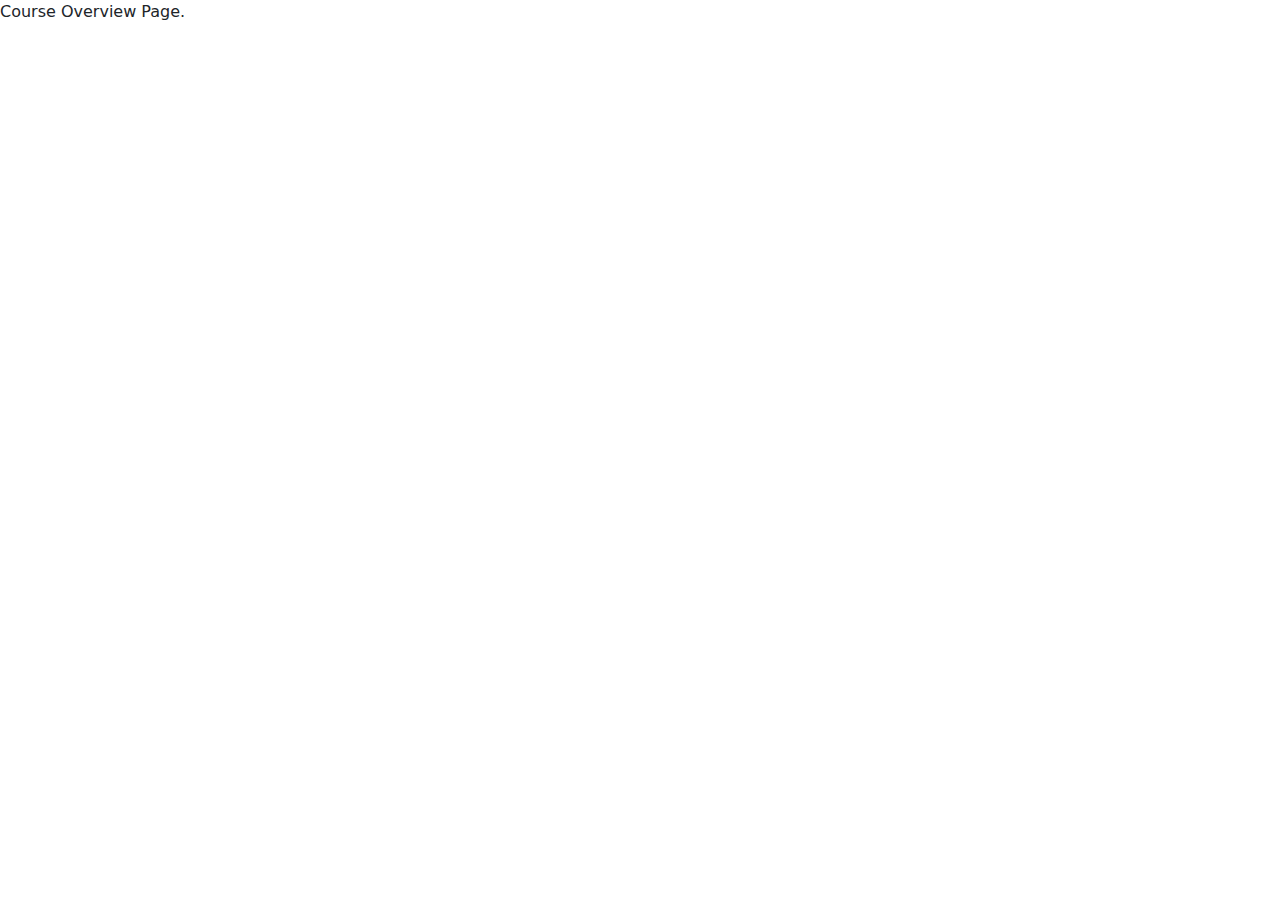
==== CourseOverview/CourseOverview.html @ 353628e2 "Learning page test" ====
<!DOCTYPE html>
<html lang="en">
<head>
    <meta charset="UTF-8">
    <meta name="viewport" content="width=device-width, initial-scale=1.0">
    <title>Neuron</title>
    <link rel="stylesheet" href="#">
    <link href="https://cdn.jsdelivr.net/npm/bootstrap@5.3.3/dist/css/bootstrap.min.css" rel="stylesheet" integrity="sha384-QWTKZyjpPEjISv5WaRU9OFeRpok6YctnYmDr5pNlyT2bRjXh0JMhjY6hW+ALEwIH" crossorigin="anonymous">
    <!-- <link rel="stylesheet" href="css/bootstrap.min.css"> -->
</head>
<body>

    <p>Course Overview Page.</p>

    <script src="https://code.jquery.com/jquery-3.7.1.js" integrity="sha256-eKhayi8LEQwp4NKxN+CfCh+3qOVUtJn3QNZ0TciWLP4=" crossorigin="anonymous"></script>
    <script src="https://cdn.jsdelivr.net/npm/@popperjs/core@2.11.8/dist/umd/popper.min.js" integrity="sha384-LrmXYH6M2J9qQZ3nF5A0zQ5EJozc6YkhS4Yl8i0uT8WJT4b4j0y2X+XhxI1v/tBt" crossorigin="anonymous"></script>
    <script src="https://cdn.jsdelivr.net/npm/bootstrap@5.3.3/dist/js/bootstrap.bundle.min.js" integrity="sha384-YvpcrYf0tY3lHB60NNkmXc5s9fDVZLESaAA55NDzOxhy9GkcIdslK1eN7N6jIeHz" crossorigin="anonymous"></script>
    <!-- <script src="js/jquery.min,js"></script>
    <script src="js/bootstrap.min.js"></script> -->
</body>
</html>
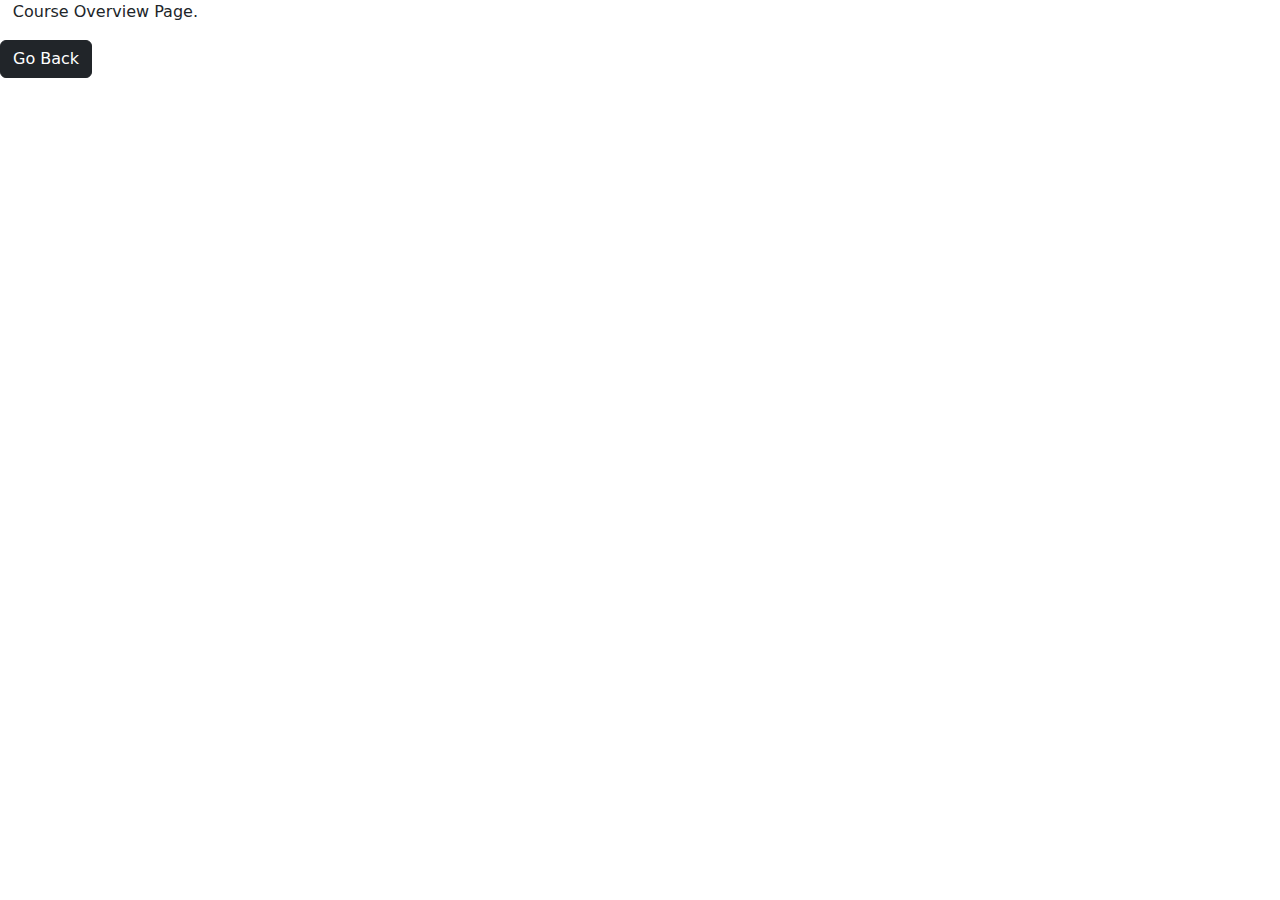
==== commit 9e5a3b14: "Buwop" ====
--- a/CourseOverview/CourseOverview.html
+++ b/CourseOverview/CourseOverview.html
@@ -10,7 +10,8 @@
 </head>
 <body>
 
-    <p>Course Overview Page.</p>
+    <p style="padding-left: 1%;">Course Overview Page.</p>
+    <a class="btn btn-dark" href="../LearningPage/DrawingCourse.html" role="button">Go Back</a>
 
     <script src="https://code.jquery.com/jquery-3.7.1.js" integrity="sha256-eKhayi8LEQwp4NKxN+CfCh+3qOVUtJn3QNZ0TciWLP4=" crossorigin="anonymous"></script>
     <script src="https://cdn.jsdelivr.net/npm/@popperjs/core@2.11.8/dist/umd/popper.min.js" integrity="sha384-LrmXYH6M2J9qQZ3nF5A0zQ5EJozc6YkhS4Yl8i0uT8WJT4b4j0y2X+XhxI1v/tBt" crossorigin="anonymous"></script>
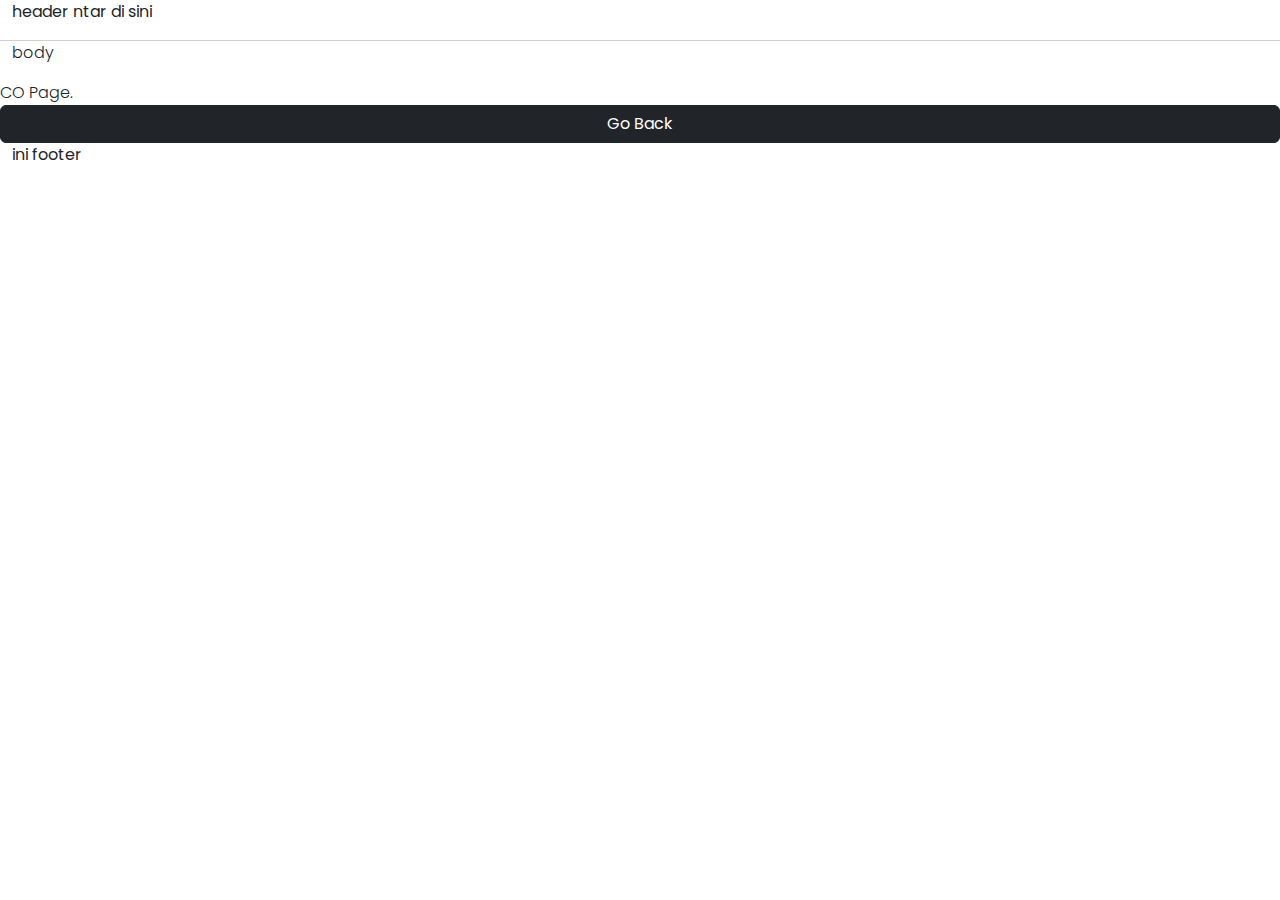
==== commit 50ec3a25: "New scroll bar & overview work" ====
--- a/CourseOverview/CourseOverview.html
+++ b/CourseOverview/CourseOverview.html
@@ -3,15 +3,40 @@
 <head>
     <meta charset="UTF-8">
     <meta name="viewport" content="width=device-width, initial-scale=1.0">
-    <title>Neuron</title>
-    <link rel="stylesheet" href="#">
+    <title>Drawing - Neuron</title>
+    <link rel="apple-touch-icon" sizes="180x180" href="../Favicon/apple-touch-icon.png">
+    <link rel="icon" type="image/png" sizes="32x32" href="../Favicon/favicon-32x32.png">
+    <link rel="icon" type="image/png" sizes="16x16" href="../Favicon/favicon-16x16.png">
+    <link rel="manifest" href="../Favicon/site.webmanifest">
+    <link rel="preconnect" href="https://fonts.googleapis.com">
+    <link rel="preconnect" href="https://fonts.gstatic.com" crossorigin>
+    <link href="https://fonts.googleapis.com/css2?family=Poppins:ital,wght@0,100;0,200;0,300;0,400;0,500;0,600;0,700;0,800;0,900;1,100;1,200;1,300;1,400;1,500;1,600;1,700;1,800;1,900&display=swap" rel="stylesheet">
+    <link rel="stylesheet" href="LPStyle.css">
+    <link rel="stylesheet" href="../PoppinsFont.css">
+    <link rel="stylesheet" href="../ScrollBar.css">
     <link href="https://cdn.jsdelivr.net/npm/bootstrap@5.3.3/dist/css/bootstrap.min.css" rel="stylesheet" integrity="sha384-QWTKZyjpPEjISv5WaRU9OFeRpok6YctnYmDr5pNlyT2bRjXh0JMhjY6hW+ALEwIH" crossorigin="anonymous">
     <!-- <link rel="stylesheet" href="css/bootstrap.min.css"> -->
 </head>
-<body>
+<body class="poppins-light">
 
-    <p style="padding-left: 1%;">Course Overview Page.</p>
-    <a class="btn btn-dark" href="../LearningPage/DrawingCourse.html" role="button">Go Back</a>
+    <div class="container-fluid bodybg">
+        <!-- Header -->
+        <div class="row" style="border-bottom: 1.5px solid #D3D0CB;">
+            <p>   <strong>header ntar di sini</strong></p>
+        </div>
+
+        <!-- Body -->
+        <div class="row">
+            <p>body</p>
+            CO Page.
+            <a class="btn btn-dark" href="../LearningPath/DrawingCourse.html" role="button">Go Back</a>
+        </div>
+
+        <!-- Footer -->
+        <div class="row">
+            <p>   <strong>ini footer</strong></p>
+        </div>
+    </div>
 
     <script src="https://code.jquery.com/jquery-3.7.1.js" integrity="sha256-eKhayi8LEQwp4NKxN+CfCh+3qOVUtJn3QNZ0TciWLP4=" crossorigin="anonymous"></script>
     <script src="https://cdn.jsdelivr.net/npm/@popperjs/core@2.11.8/dist/umd/popper.min.js" integrity="sha384-LrmXYH6M2J9qQZ3nF5A0zQ5EJozc6YkhS4Yl8i0uT8WJT4b4j0y2X+XhxI1v/tBt" crossorigin="anonymous"></script>
--- a/PoppinsFont.css
+++ b/PoppinsFont.css
@@ -0,0 +1,108 @@
+.poppins-thin {
+    font-family: "Poppins", sans-serif;
+    font-weight: 100;
+    font-style: normal;
+  }
+  
+  .poppins-extralight {
+    font-family: "Poppins", sans-serif;
+    font-weight: 200;
+    font-style: normal;
+  }
+  
+  .poppins-light {
+    font-family: "Poppins", sans-serif;
+    font-weight: 300;
+    font-style: normal;
+  }
+  
+  .poppins-regular {
+    font-family: "Poppins", sans-serif;
+    font-weight: 400;
+    font-style: normal;
+  }
+  
+  .poppins-medium {
+    font-family: "Poppins", sans-serif;
+    font-weight: 500;
+    font-style: normal;
+  }
+  
+  .poppins-semibold {
+    font-family: "Poppins", sans-serif;
+    font-weight: 600;
+    font-style: normal;
+  }
+  
+  .poppins-bold {
+    font-family: "Poppins", sans-serif;
+    font-weight: 700;
+    font-style: normal;
+  }
+  
+  .poppins-extrabold {
+    font-family: "Poppins", sans-serif;
+    font-weight: 800;
+    font-style: normal;
+  }
+  
+  .poppins-black {
+    font-family: "Poppins", sans-serif;
+    font-weight: 900;
+    font-style: normal;
+  }
+  
+  .poppins-thin-italic {
+    font-family: "Poppins", sans-serif;
+    font-weight: 100;
+    font-style: italic;
+  }
+  
+  .poppins-extralight-italic {
+    font-family: "Poppins", sans-serif;
+    font-weight: 200;
+    font-style: italic;
+  }
+  
+  .poppins-light-italic {
+    font-family: "Poppins", sans-serif;
+    font-weight: 300;
+    font-style: italic;
+  }
+  
+  .poppins-regular-italic {
+    font-family: "Poppins", sans-serif;
+    font-weight: 400;
+    font-style: italic;
+  }
+  
+  .poppins-medium-italic {
+    font-family: "Poppins", sans-serif;
+    font-weight: 500;
+    font-style: italic;
+  }
+  
+  .poppins-semibold-italic {
+    font-family: "Poppins", sans-serif;
+    font-weight: 600;
+    font-style: italic;
+  }
+  
+  .poppins-bold-italic {
+    font-family: "Poppins", sans-serif;
+    font-weight: 700;
+    font-style: italic;
+  }
+  
+  .poppins-extrabold-italic {
+    font-family: "Poppins", sans-serif;
+    font-weight: 800;
+    font-style: italic;
+  }
+  
+  .poppins-black-italic {
+    font-family: "Poppins", sans-serif;
+    font-weight: 900;
+    font-style: italic;
+  }
+  --- a/ScrollBar.css
+++ b/ScrollBar.css
@@ -0,0 +1,65 @@
+::-webkit-scrollbar {
+    width: 18px;
+    height: 10px;
+    background-color: #f1f1f1;
+    border: 10px solid black;
+  }
+  
+::-webkit-scrollbar-track {
+    background-color: #f1f1f1;
+}
+
+::-webkit-scrollbar-thumb {
+    background-color: #b1b1b1;
+    border-radius: 15px;
+    border: 3px solid transparent;
+    background-clip: padding-box;
+}
+
+::-webkit-scrollbar-thumb:hover {
+    background-color: #E7BB41;
+}
+
+
+/* Buttons */
+::-webkit-scrollbar-button:single-button {
+    background-color: #bbbbbb;
+    display: block;
+    border-style: solid;
+    height: 13px;
+    width: 16px;
+}
+
+/* Up */
+::-webkit-scrollbar-button:single-button:vertical:decrement {
+    background-color: #f1f1f1;
+    background-repeat: no-repeat;
+    background-position: center;
+    border: none;
+    content: "";
+    display: block;
+    width: 10px;
+    height: 15px;
+    background-image: url("Materials/img/upArrow_icon.png");
+}
+
+::-webkit-scrollbar-button:single-button:vertical:decrement:hover {
+    background-color: rgb(221, 221, 221);
+}
+
+/* Down */
+::-webkit-scrollbar-button:single-button:vertical:increment {
+    background-color: #f1f1f1;
+    background-repeat: no-repeat;
+    background-position: center;
+    border: none;
+    content: "";
+    display: block;
+    width: 10px;
+    height: 15px;
+    background-image: url("Materials/img/downArrow_icon.png");
+}
+
+::-webkit-scrollbar-button:vertical:single-button:increment:hover {
+    background-color: rgb(221, 221, 221);
+}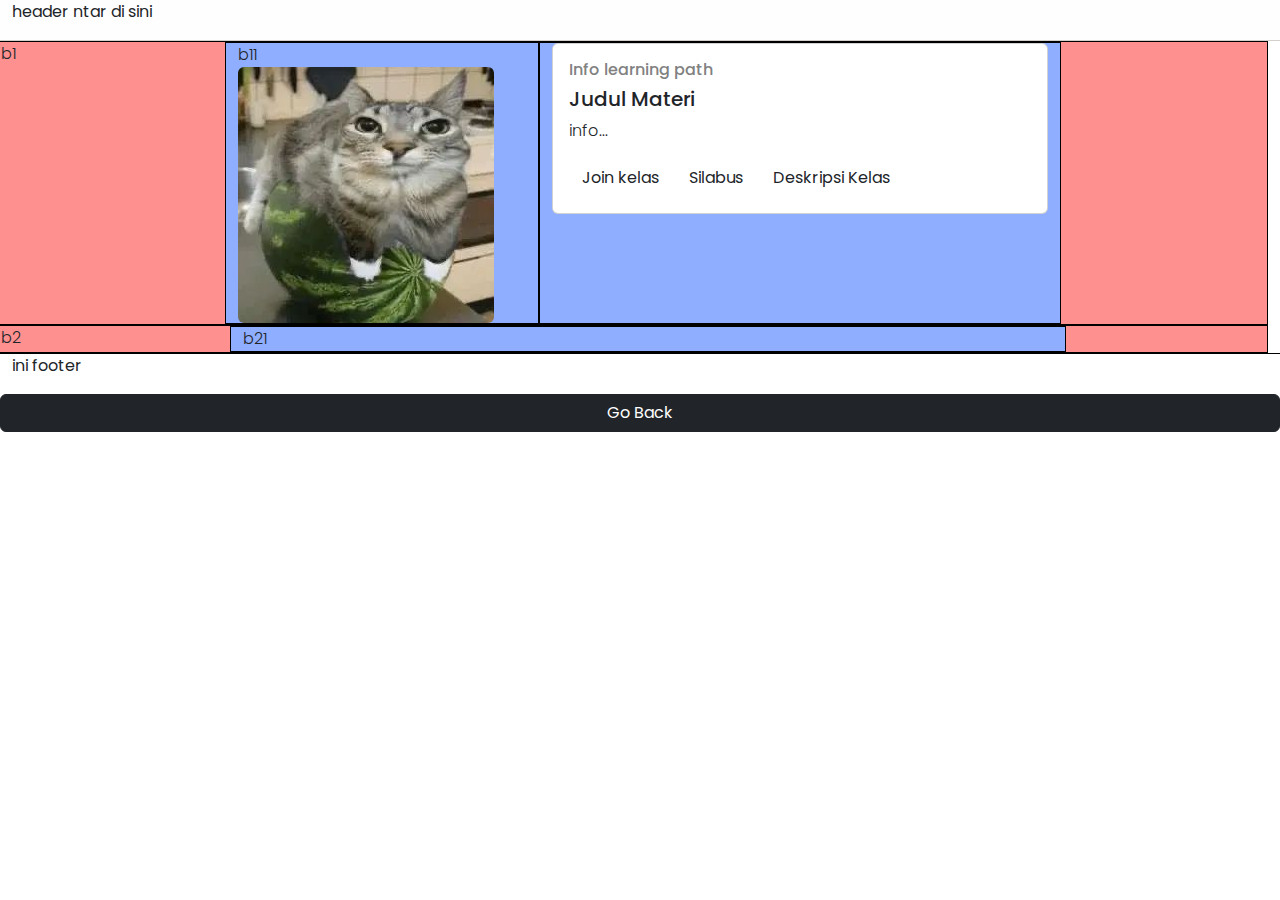
==== commit 212aab07: "Add Rough Course Overview Page" ====
--- a/CourseOverview/CourseOverview.html
+++ b/CourseOverview/CourseOverview.html
@@ -1,9 +1,16 @@
 <!DOCTYPE html>
 <html lang="en">
 <head>
+
+    <!-- TODO:  
+         - Benerin tombol silabus sama deskripsi kelas
+         - Benerin foto, visibility
+         - add kek notif gitu, <span> kalo ga salah
+    -->   
+
     <meta charset="UTF-8">
     <meta name="viewport" content="width=device-width, initial-scale=1.0">
-    <title>Drawing - Neuron</title>
+    <title>Course Overview - Neuron</title>
     <link rel="apple-touch-icon" sizes="180x180" href="../Favicon/apple-touch-icon.png">
     <link rel="icon" type="image/png" sizes="32x32" href="../Favicon/favicon-32x32.png">
     <link rel="icon" type="image/png" sizes="16x16" href="../Favicon/favicon-16x16.png">
@@ -11,7 +18,7 @@
     <link rel="preconnect" href="https://fonts.googleapis.com">
     <link rel="preconnect" href="https://fonts.gstatic.com" crossorigin>
     <link href="https://fonts.googleapis.com/css2?family=Poppins:ital,wght@0,100;0,200;0,300;0,400;0,500;0,600;0,700;0,800;0,900;1,100;1,200;1,300;1,400;1,500;1,600;1,700;1,800;1,900&display=swap" rel="stylesheet">
-    <link rel="stylesheet" href="LPStyle.css">
+    <link rel="stylesheet" href="COStyle.css">
     <link rel="stylesheet" href="../PoppinsFont.css">
     <link rel="stylesheet" href="../ScrollBar.css">
     <link href="https://cdn.jsdelivr.net/npm/bootstrap@5.3.3/dist/css/bootstrap.min.css" rel="stylesheet" integrity="sha384-QWTKZyjpPEjISv5WaRU9OFeRpok6YctnYmDr5pNlyT2bRjXh0JMhjY6hW+ALEwIH" crossorigin="anonymous">
@@ -21,20 +28,52 @@
 
     <div class="container-fluid bodybg">
         <!-- Header -->
-        <div class="row" style="border-bottom: 1.5px solid #D3D0CB;">
-            <p>   <strong>header ntar di sini</strong></p>
-        </div>
+         <div class="sticky-top">
+            <div class="row" style="border-bottom: 1.5px solid #D3D0CB; background-color: rgb(254, 254, 254);">
+                <p>   <strong>header ntar di sini</strong></p>
+            </div>
+         </div>
 
         <!-- Body -->
         <div class="row">
-            <p>body</p>
-            CO Page.
-            <a class="btn btn-dark" href="../LearningPath/DrawingCourse.html" role="button">Go Back</a>
+            <!-- Course Tittle -->
+            <div class="row B">
+                b1
+                <div class="col-3 offset-2 B1">
+                    <div class="d-md-none d-lg-block"> <!-- TODO: fix size visibility, BTP / Utilities / Display -->
+                        b11 <br>
+                        <img src="../Materials/img/CVLV0.jpeg" class="rounded" alt="img">
+                    </div>
+                    
+                </div>
+                <div class="col-5 B1">
+                    <div class="card">
+                        <div class="card-body">
+                            <h6 style="color:#818181;">Info learning path</h6>
+                            <h5>Judul Materi</h5>
+                            <p>info...</p>
+                            <div>
+                                <a class="button-link" href="../Course/DCLV0.html"><button type="button" class="btn">Join kelas</button></a>
+                                <a class="button-link" href="#"><button type="button" class="btn">Silabus</button></a> <!-- TODO: ini geser kebawah aja -->
+                                <a class="button-link" href="#"><button type="button" class="btn">Deskripsi Kelas</button></a> <!-- TODO: ini geser kebawah juga -->
+                            </div>
+                        </div>
+                    </div>
+                </div>
+            </div>
+
+            <div class="row B">
+                b2
+                <div class="col-8 offset-2 B1">
+                    b21
+                </div>
+            </div>
         </div>
 
         <!-- Footer -->
-        <div class="row">
+        <div class="row" style="border-top: 1px solid black;">
             <p>   <strong>ini footer</strong></p>
+            <a class="btn btn-dark" href="../LearningPath/DrawingCourse.html" role="button">Go Back</a>
         </div>
     </div>
 
--- a/CourseOverview/COStyle.css
+++ b/CourseOverview/COStyle.css
@@ -0,0 +1,15 @@
+.B {
+    background-color: rgb(255, 144, 144);
+    border: 1px solid black;
+}
+
+.B1 {
+    background-color: rgb(144, 174, 255);
+    border: 1px solid black;
+}
+
+.button-link:hover {
+    border: 1px solid black;
+    border-radius: 5px;
+    transition: background-color 0.3s, box-shadow 0.3s;
+}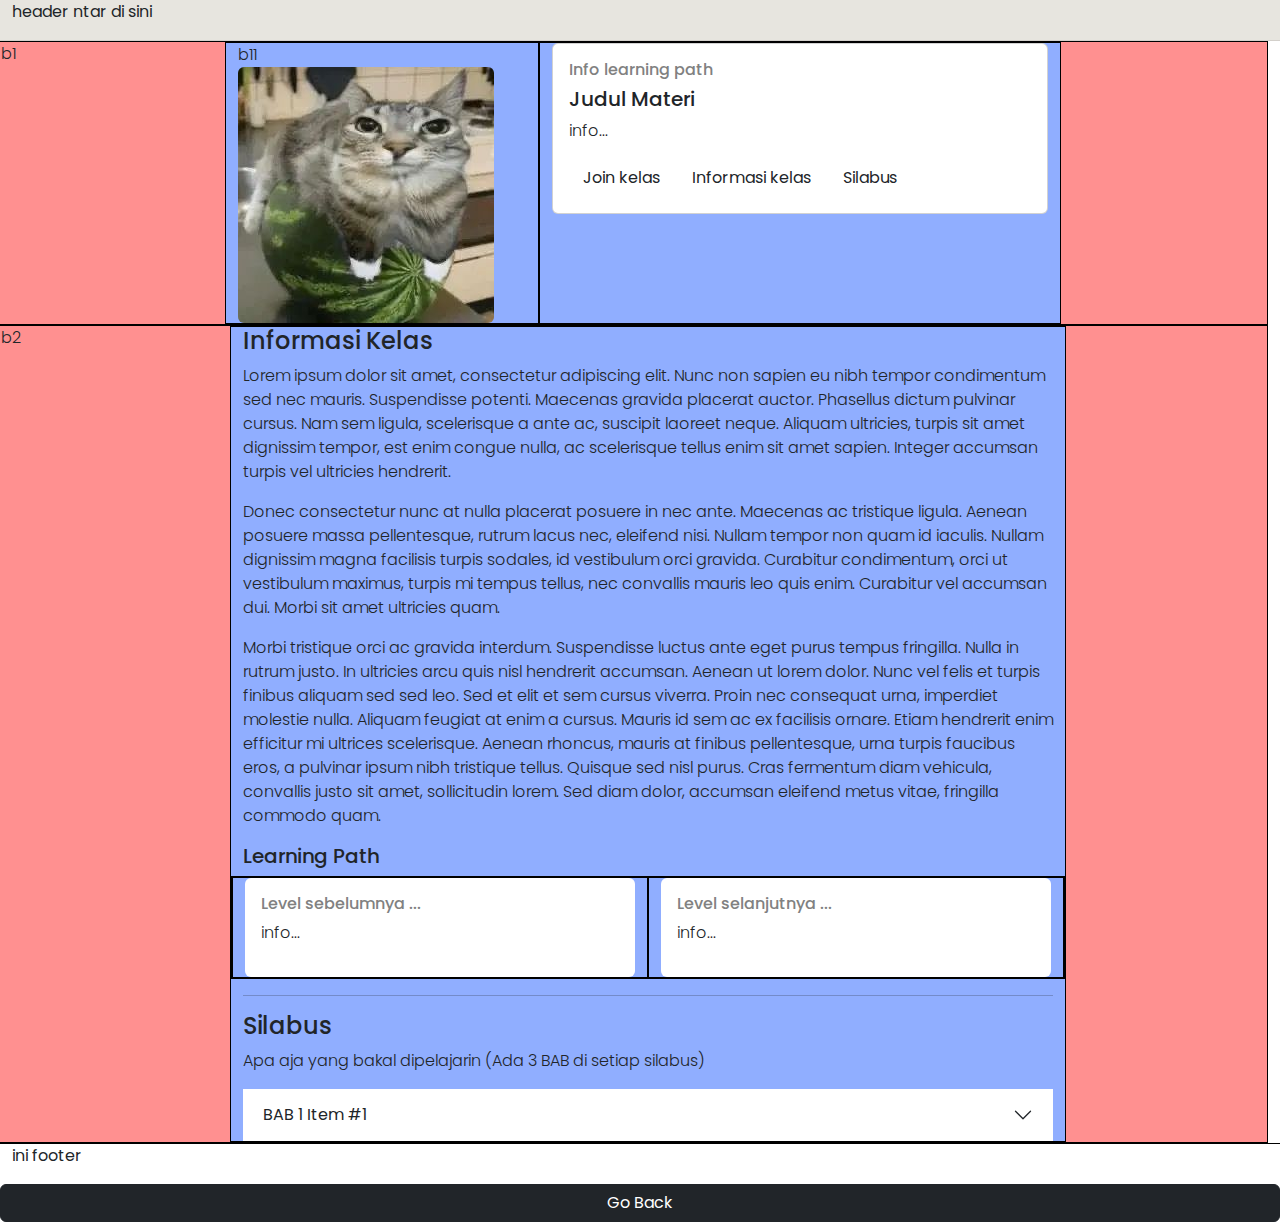
==== commit b0c3e900: "Update course overview page" ====
--- a/CourseOverview/CourseOverview.html
+++ b/CourseOverview/CourseOverview.html
@@ -3,9 +3,10 @@
 <head>
 
     <!-- TODO:  
-         - Benerin tombol silabus sama deskripsi kelas
+         - Benerin tombol silabus sama deskripsi kelas [Added] (further inspection require)
          - Benerin foto, visibility
          - add kek notif gitu, <span> kalo ga salah
+         - Ubah title
     -->   
 
     <meta charset="UTF-8">
@@ -29,7 +30,7 @@
     <div class="container-fluid bodybg">
         <!-- Header -->
          <div class="sticky-top">
-            <div class="row" style="border-bottom: 1.5px solid #D3D0CB; background-color: rgb(254, 254, 254);">
+            <div class="row" style="border-bottom: 1.5px solid #D3D0CB; background-color: #E7E5DF;">
                 <p>   <strong>header ntar di sini</strong></p>
             </div>
          </div>
@@ -52,10 +53,10 @@
                             <h6 style="color:#818181;">Info learning path</h6>
                             <h5>Judul Materi</h5>
                             <p>info...</p>
-                            <div>
+                            <div id="scrolling">
                                 <a class="button-link" href="../Course/DCLV0.html"><button type="button" class="btn">Join kelas</button></a>
-                                <a class="button-link" href="#"><button type="button" class="btn">Silabus</button></a> <!-- TODO: ini geser kebawah aja -->
-                                <a class="button-link" href="#"><button type="button" class="btn">Deskripsi Kelas</button></a> <!-- TODO: ini geser kebawah juga -->
+                                <a class="button-link" href="#informasiKelas"><button type="button" class="btn">Informasi kelas</button></a>
+                                <a class="button-link" href="#silabus"><button type="button" class="btn">Silabus</button></a>
                             </div>
                         </div>
                     </div>
@@ -64,8 +65,55 @@
 
             <div class="row B">
                 b2
-                <div class="col-8 offset-2 B1">
-                    b21
+                <div class="col-8 offset-2 B1" data-bs-spy="scroll" data-bs-target="#scrolling" data-bs-root-margin="0px 0px -40%" data-bs-smooth-scroll="true" class="scrollspy-example" tabindex="0">
+                    <h4 id="informasiKelas">Informasi Kelas</h4> 
+                    <p>Lorem ipsum dolor sit amet, consectetur adipiscing elit. Nunc non sapien eu nibh tempor condimentum sed nec mauris. Suspendisse potenti. Maecenas gravida placerat auctor. Phasellus dictum pulvinar cursus. Nam sem ligula, scelerisque a ante ac, suscipit laoreet neque. Aliquam ultricies, turpis sit amet dignissim tempor, est enim congue nulla, ac scelerisque tellus enim sit amet sapien. Integer accumsan turpis vel ultricies hendrerit.</p>
+                    <p>Donec consectetur nunc at nulla placerat posuere in nec ante. Maecenas ac tristique ligula. Aenean posuere massa pellentesque, rutrum lacus nec, eleifend nisi. Nullam tempor non quam id iaculis. Nullam dignissim magna facilisis turpis sodales, id vestibulum orci gravida. Curabitur condimentum, orci ut vestibulum maximus, turpis mi tempus tellus, nec convallis mauris leo quis enim. Curabitur vel accumsan dui. Morbi sit amet ultricies quam.</p>
+                    <p>Morbi tristique orci ac gravida interdum. Suspendisse luctus ante eget purus tempus fringilla. Nulla in rutrum justo. In ultricies arcu quis nisl hendrerit accumsan. Aenean ut lorem dolor. Nunc vel felis et turpis finibus aliquam sed sed leo. Sed et elit et sem cursus viverra. Proin nec consequat urna, imperdiet molestie nulla. Aliquam feugiat at enim a cursus. Mauris id sem ac ex facilisis ornare. Etiam hendrerit enim efficitur mi ultrices scelerisque. Aenean rhoncus, mauris at finibus pellentesque, urna turpis faucibus eros, a pulvinar ipsum nibh tristique tellus. Quisque sed nisl purus. Cras fermentum diam vehicula, convallis justo sit amet, sollicitudin lorem. Sed diam dolor, accumsan eleifend metus vitae, fringilla commodo quam.</p>
+                    <p></p>
+
+                    <h5>Learning Path</h5>
+                    <div class="row B">
+                        <div class="col-6 B1">
+                            <a href="#" class="card border-0 text-decoration-none">
+                                <div class="card-body">
+                                    <h6 style="color:#818181;">Level sebelumnya ...</h6>
+                                    <p>info...</p>
+                                </div>
+                            </a>
+                        </div>
+                        <div class="col-6 B1">
+                            <a href="#" class="card border-0 text-decoration-none">
+                                <div class="card-body">
+                                    <h6 style="color:#818181;">Level selanjutnya ...</h6>
+                                    <p>info...</p>
+                                </div>
+                            </a>
+                        </div>
+                    </div>
+
+                    <hr>
+
+                    <h4 id="silabus">Silabus</h4>
+                    <p>Apa aja yang bakal dipelajarin (Ada 3 BAB di setiap silabus)</p>
+                    <div class="accordion accordion-flush" id="SilabusAccordion"> <!-- TODO: Cari tau aria-controls="flush-collapseOne" apa kegunaannya -->
+                        <div class="accordion-item">
+                            <h2 class="accordion-header">
+                                <button class="accordion-button collapsed" type="button" data-bs-toggle="collapse" data-bs-target="#BAB-1" aria-expanded="false" aria-controls="flush-collapseOne">
+                                    BAB 1 Item #1
+                                </button>
+                            </h2>
+                            <div id="BAB-1" class="accordion-collapse collapse" data-bs-parent="#SilabusAccordion">
+                                <div class="accordion-body">
+                                    <p><a href="../Course/DCLV0.html">Test#1</a></p>
+                                    <p><a href="../Course/DCLV0.html">Test#2</a></p>
+                                    <p><a href="../Course/DCLV0.html">Test#3</a></p>
+                                    <p><a href="../Course/DCLV0.html">Test#4</a></p>
+                                </div>
+                            </div>
+                        </div>
+                        
+                    </div>
                 </div>
             </div>
         </div>
--- a/CourseOverview/COStyle.css
+++ b/CourseOverview/COStyle.css
@@ -8,6 +8,11 @@
     border: 1px solid black;
 }
 
+.button-link {
+    border: 1px solid rgb(255, 255, 255);
+}
+
+
 .button-link:hover {
     border: 1px solid black;
     border-radius: 5px;
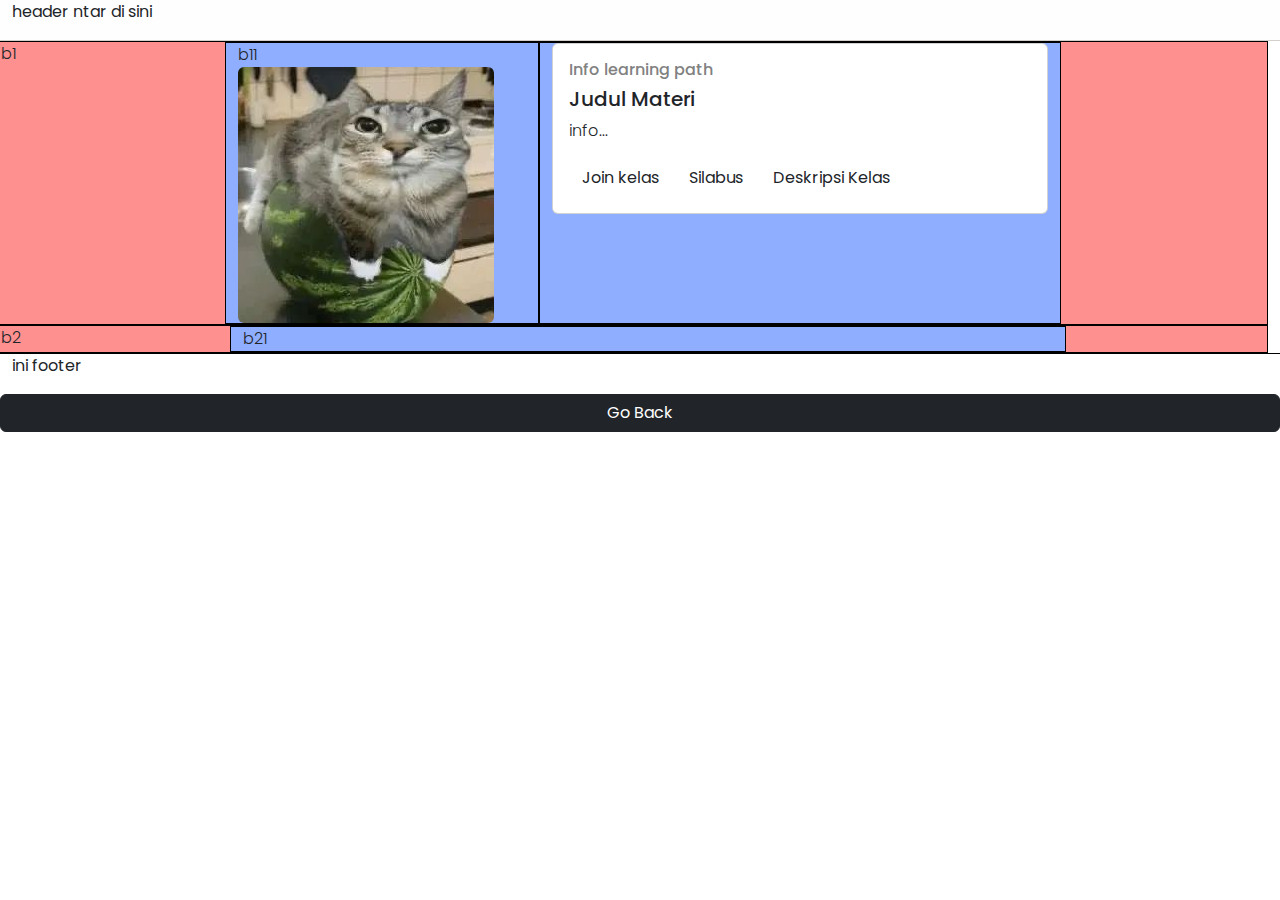
==== commit 40a6c9d4: "Add files via upload" ====
--- a/CourseOverview/CourseOverview.html
+++ b/CourseOverview/CourseOverview.html
@@ -3,10 +3,9 @@
 <head>
 
     <!-- TODO:  
-         - Benerin tombol silabus sama deskripsi kelas [Added] (further inspection require)
+         - Benerin tombol silabus sama deskripsi kelas
          - Benerin foto, visibility
          - add kek notif gitu, <span> kalo ga salah
-         - Ubah title
     -->   
 
     <meta charset="UTF-8">
@@ -30,7 +29,7 @@
     <div class="container-fluid bodybg">
         <!-- Header -->
          <div class="sticky-top">
-            <div class="row" style="border-bottom: 1.5px solid #D3D0CB; background-color: #E7E5DF;">
+            <div class="row" style="border-bottom: 1.5px solid #D3D0CB; background-color: rgb(254, 254, 254);">
                 <p>   <strong>header ntar di sini</strong></p>
             </div>
          </div>
@@ -53,10 +52,10 @@
                             <h6 style="color:#818181;">Info learning path</h6>
                             <h5>Judul Materi</h5>
                             <p>info...</p>
-                            <div id="scrolling">
+                            <div>
                                 <a class="button-link" href="../Course/DCLV0.html"><button type="button" class="btn">Join kelas</button></a>
-                                <a class="button-link" href="#informasiKelas"><button type="button" class="btn">Informasi kelas</button></a>
-                                <a class="button-link" href="#silabus"><button type="button" class="btn">Silabus</button></a>
+                                <a class="button-link" href="#"><button type="button" class="btn">Silabus</button></a> <!-- TODO: ini geser kebawah aja -->
+                                <a class="button-link" href="#"><button type="button" class="btn">Deskripsi Kelas</button></a> <!-- TODO: ini geser kebawah juga -->
                             </div>
                         </div>
                     </div>
@@ -65,55 +64,8 @@
 
             <div class="row B">
                 b2
-                <div class="col-8 offset-2 B1" data-bs-spy="scroll" data-bs-target="#scrolling" data-bs-root-margin="0px 0px -40%" data-bs-smooth-scroll="true" class="scrollspy-example" tabindex="0">
-                    <h4 id="informasiKelas">Informasi Kelas</h4> 
-                    <p>Lorem ipsum dolor sit amet, consectetur adipiscing elit. Nunc non sapien eu nibh tempor condimentum sed nec mauris. Suspendisse potenti. Maecenas gravida placerat auctor. Phasellus dictum pulvinar cursus. Nam sem ligula, scelerisque a ante ac, suscipit laoreet neque. Aliquam ultricies, turpis sit amet dignissim tempor, est enim congue nulla, ac scelerisque tellus enim sit amet sapien. Integer accumsan turpis vel ultricies hendrerit.</p>
-                    <p>Donec consectetur nunc at nulla placerat posuere in nec ante. Maecenas ac tristique ligula. Aenean posuere massa pellentesque, rutrum lacus nec, eleifend nisi. Nullam tempor non quam id iaculis. Nullam dignissim magna facilisis turpis sodales, id vestibulum orci gravida. Curabitur condimentum, orci ut vestibulum maximus, turpis mi tempus tellus, nec convallis mauris leo quis enim. Curabitur vel accumsan dui. Morbi sit amet ultricies quam.</p>
-                    <p>Morbi tristique orci ac gravida interdum. Suspendisse luctus ante eget purus tempus fringilla. Nulla in rutrum justo. In ultricies arcu quis nisl hendrerit accumsan. Aenean ut lorem dolor. Nunc vel felis et turpis finibus aliquam sed sed leo. Sed et elit et sem cursus viverra. Proin nec consequat urna, imperdiet molestie nulla. Aliquam feugiat at enim a cursus. Mauris id sem ac ex facilisis ornare. Etiam hendrerit enim efficitur mi ultrices scelerisque. Aenean rhoncus, mauris at finibus pellentesque, urna turpis faucibus eros, a pulvinar ipsum nibh tristique tellus. Quisque sed nisl purus. Cras fermentum diam vehicula, convallis justo sit amet, sollicitudin lorem. Sed diam dolor, accumsan eleifend metus vitae, fringilla commodo quam.</p>
-                    <p></p>
-
-                    <h5>Learning Path</h5>
-                    <div class="row B">
-                        <div class="col-6 B1">
-                            <a href="#" class="card border-0 text-decoration-none">
-                                <div class="card-body">
-                                    <h6 style="color:#818181;">Level sebelumnya ...</h6>
-                                    <p>info...</p>
-                                </div>
-                            </a>
-                        </div>
-                        <div class="col-6 B1">
-                            <a href="#" class="card border-0 text-decoration-none">
-                                <div class="card-body">
-                                    <h6 style="color:#818181;">Level selanjutnya ...</h6>
-                                    <p>info...</p>
-                                </div>
-                            </a>
-                        </div>
-                    </div>
-
-                    <hr>
-
-                    <h4 id="silabus">Silabus</h4>
-                    <p>Apa aja yang bakal dipelajarin (Ada 3 BAB di setiap silabus)</p>
-                    <div class="accordion accordion-flush" id="SilabusAccordion"> <!-- TODO: Cari tau aria-controls="flush-collapseOne" apa kegunaannya -->
-                        <div class="accordion-item">
-                            <h2 class="accordion-header">
-                                <button class="accordion-button collapsed" type="button" data-bs-toggle="collapse" data-bs-target="#BAB-1" aria-expanded="false" aria-controls="flush-collapseOne">
-                                    BAB 1 Item #1
-                                </button>
-                            </h2>
-                            <div id="BAB-1" class="accordion-collapse collapse" data-bs-parent="#SilabusAccordion">
-                                <div class="accordion-body">
-                                    <p><a href="../Course/DCLV0.html">Test#1</a></p>
-                                    <p><a href="../Course/DCLV0.html">Test#2</a></p>
-                                    <p><a href="../Course/DCLV0.html">Test#3</a></p>
-                                    <p><a href="../Course/DCLV0.html">Test#4</a></p>
-                                </div>
-                            </div>
-                        </div>
-                        
-                    </div>
+                <div class="col-8 offset-2 B1">
+                    b21
                 </div>
             </div>
         </div>
--- a/CourseOverview/COStyle.css
+++ b/CourseOverview/COStyle.css
@@ -8,11 +8,6 @@
     border: 1px solid black;
 }
 
-.button-link {
-    border: 1px solid rgb(255, 255, 255);
-}
-
-
 .button-link:hover {
     border: 1px solid black;
     border-radius: 5px;
